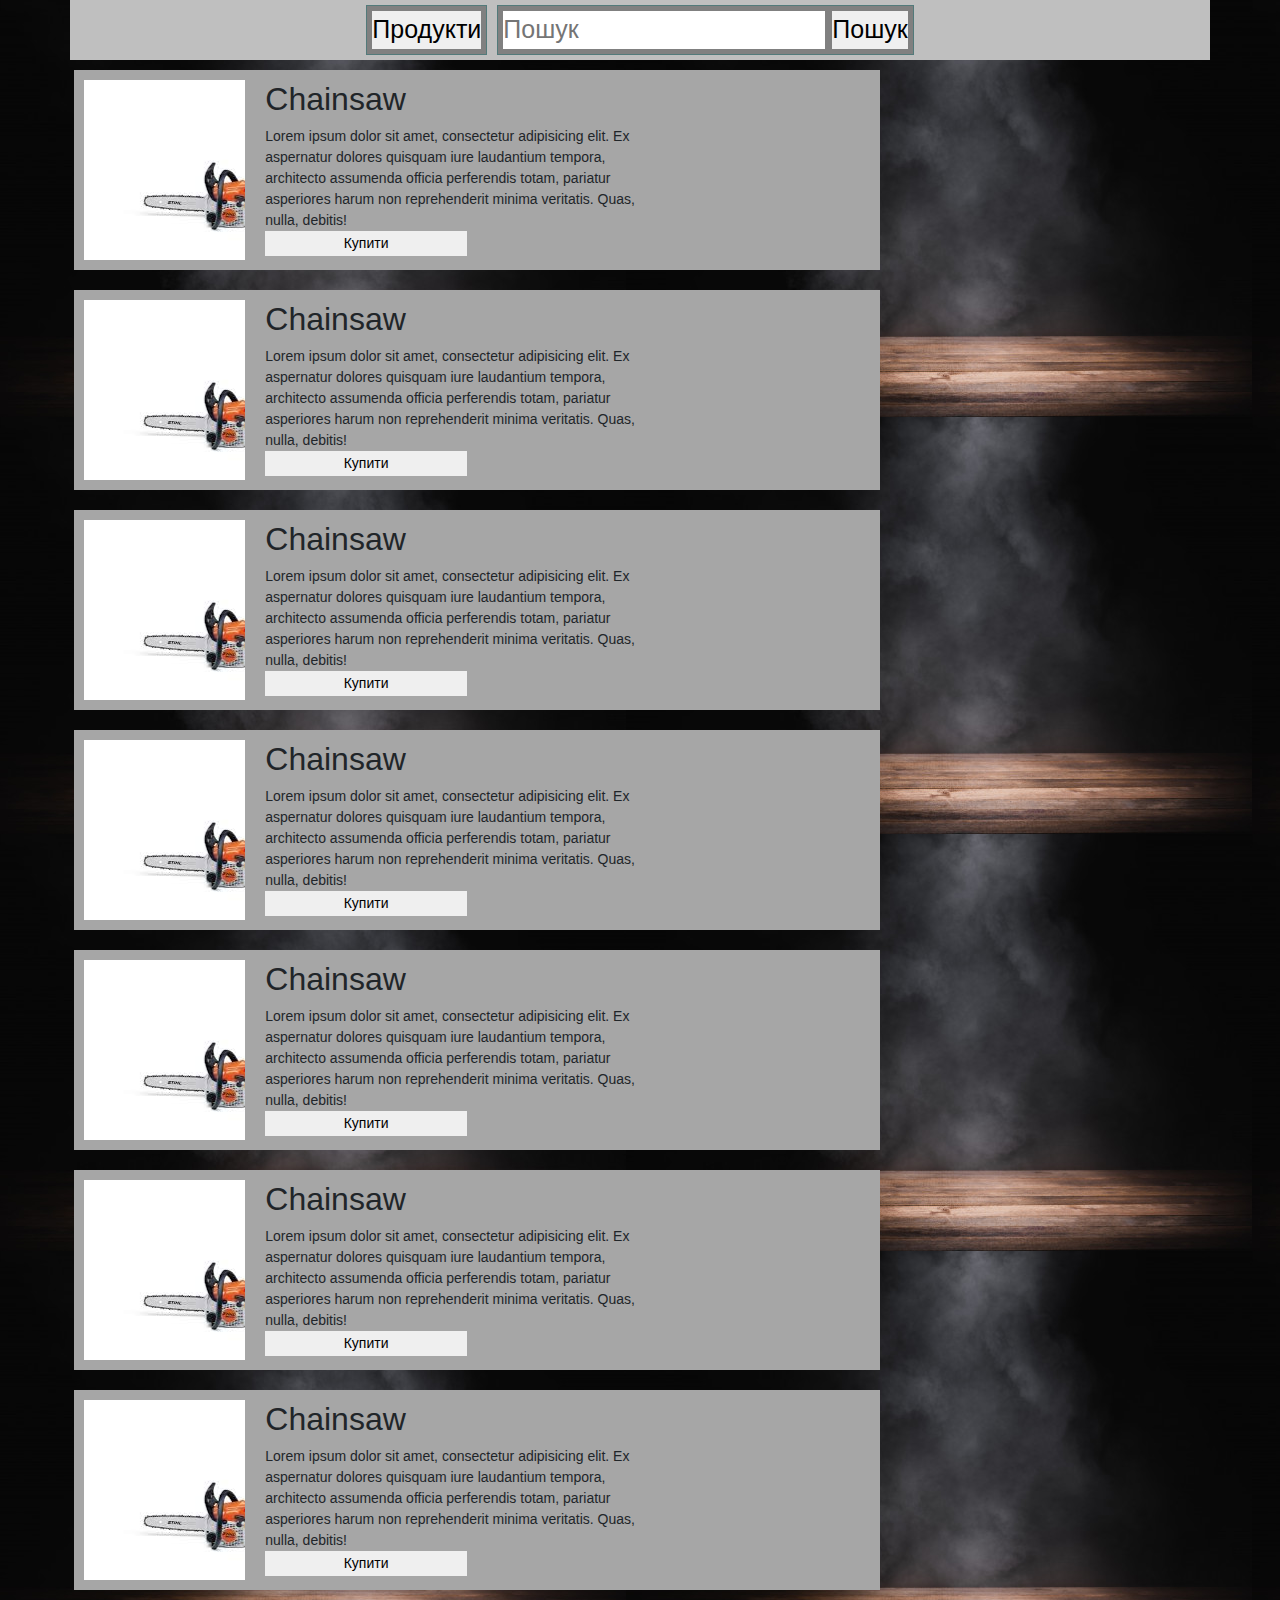
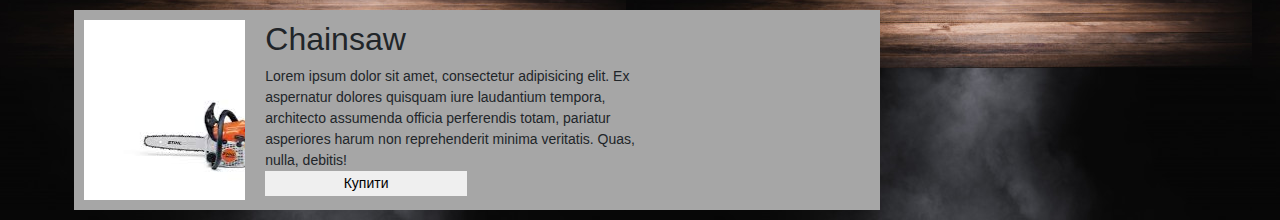
==== products.html @ 219e1bfa "final" ====
<!DOCTYPE html>
<html lang="en">
<head>
    <meta charset="UTF-8">
    <title>Document</title>
    <link rel="stylesheet" href="style.css">
    <link rel="stylesheet" href="https://stackpath.bootstrapcdn.com/bootstrap/4.4.1/css/bootstrap.min.css" integrity="sha384-Vkoo8x4CGsO3+Hhxv8T/Q5PaXtkKtu6ug5TOeNV6gBiFeWPGFN9MuhOf23Q9Ifjh" crossorigin="anonymous">

</head>
<body>
    <body>
   <div class="container">
    <nav class="nav_menu">
         <div class="menu_item">
              <form action="products.html">
                <button type="submit">Продукти</button>
            </form>
         </div>

        <div class="menu_item">
            <form action="search_result.html">
                <input  type="text" placeholder="Пошук">
                    <button  type="submit">Пошук</button>
            </form>
        </div>
    </nav>
</div>

 <div class="product_container">  
   
    <div class="product" style="width: 70% ;font-size: 100px ">
        <div class="product_photo" style="width: 20%;"></div>
        <div class="product_item" style="font-size: 14px;">
        <h2>Chainsaw</h2>
        Lorem ipsum dolor sit amet, consectetur adipisicing elit. Ex aspernatur dolores quisquam iure laudantium tempora, architecto assumenda officia perferendis totam, pariatur asperiores harum non reprehenderit minima veritatis. Quas, nulla, debitis!
        <form action="products.html">
                <button class="btn_product" type="submit">Купити</button>
            </form>
        </div>
        
    </div>
    
    <div class="product" style="width: 70%;">
          <div class="product_photo" style="width: 20%;"></div>
        <div class="product_item" style="font-size: 14px;">
        <h2>Chainsaw</h2>
        Lorem ipsum dolor sit amet, consectetur adipisicing elit. Ex aspernatur dolores quisquam iure laudantium tempora, architecto assumenda officia perferendis totam, pariatur asperiores harum non reprehenderit minima veritatis. Quas, nulla, debitis!
        <form action="products.html">
                <button class="btn_product" type="submit">Купити</button>
            </form>
        </div>
    </div>
    
    <div class="product" style="width: 70%;">
  <div class="product_photo" style="width: 20%;" ></div>
        <div class="product_item" style="font-size: 14px;">
        <h2>Chainsaw</h2>
        Lorem ipsum dolor sit amet, consectetur adipisicing elit. Ex aspernatur dolores quisquam iure laudantium tempora, architecto assumenda officia perferendis totam, pariatur asperiores harum non reprehenderit minima veritatis. Quas, nulla, debitis!
        <form action="products.html">
                <button class="btn_product" type="submit">Купити</button>
            </form>
        </div>
    </div>
    
    <div class="product" style="width: 70%;">
  <div class="product_photo" style="width: 20%;" ></div>
        <div class="product_item" style="font-size: 14px;">
        <h2>Chainsaw</h2>
        Lorem ipsum dolor sit amet, consectetur adipisicing elit. Ex aspernatur dolores quisquam iure laudantium tempora, architecto assumenda officia perferendis totam, pariatur asperiores harum non reprehenderit minima veritatis. Quas, nulla, debitis!
        <form action="products.html">
                <button class="btn_product" type="submit">Купити</button>
            </form>
        </div>
    </div>
    
    <div class="product" style="width: 70%;">
  <div class="product_photo" style="width: 20%;" ></div>
        <div class="product_item" style="font-size: 14px;">
        <h2>Chainsaw</h2>
        Lorem ipsum dolor sit amet, consectetur adipisicing elit. Ex aspernatur dolores quisquam iure laudantium tempora, architecto assumenda officia perferendis totam, pariatur asperiores harum non reprehenderit minima veritatis. Quas, nulla, debitis!
        <form action="products.html">
                <button class="btn_product" type="submit">Купити</button>
            </form>
        </div>
    </div>
    
    <div class="product" style="width: 70%;">
  <div class="product_photo" style="width: 20%;" ></div>
        <div class="product_item" style="font-size: 14px;">
        <h2>Chainsaw</h2>
        Lorem ipsum dolor sit amet, consectetur adipisicing elit. Ex aspernatur dolores quisquam iure laudantium tempora, architecto assumenda officia perferendis totam, pariatur asperiores harum non reprehenderit minima veritatis. Quas, nulla, debitis!
        <form action="products.html">
                <button class="btn_product" type="submit">Купити</button>
            </form>
        </div>
    </div>
    
    <div class="product" style="width: 70%;">
  <div class="product_photo" style="width: 20%;" ></div>
        <div class="product_item" style="font-size: 14px;">
        <h2>Chainsaw</h2>
        Lorem ipsum dolor sit amet, consectetur adipisicing elit. Ex aspernatur dolores quisquam iure laudantium tempora, architecto assumenda officia perferendis totam, pariatur asperiores harum non reprehenderit minima veritatis. Quas, nulla, debitis!
        <form action="products.html">
                <button class="btn_product" type="submit">Купити</button>
            </form>
        </div>
    </div>
    
    <div class="product" style="width: 70%;">
  <div class="product_photo" style="width: 20%;" ></div>
        <div class="product_item" style="font-size: 14px;">
        <h2>Chainsaw</h2>
        Lorem ipsum dolor sit amet, consectetur adipisicing elit. Ex aspernatur dolores quisquam iure laudantium tempora, architecto assumenda officia perferendis totam, pariatur asperiores harum non reprehenderit minima veritatis. Quas, nulla, debitis!
        <form action="products.html">
                <button class="btn_product" type="submit">Купити</button>
            </form>
        </div>
    </div>

   
 </div>
 
</body>
</html>
---- style.css ----
* {
  margin: 0;
  padding: 0;
  border: 0;
}

body {
  background-image: url(images/empty-wooden-table-with-smoke-float-up-dark-background_68495-135.jpg);
  font: 100% Helvetica, sans-serif;
}

.container {
  display: flex;
  background: #bfbfbf;
  justify-content: center;
}

button {
  transition-duration: 0.4s;
}
button:hover {
  background-color: gray;
  color: white;
}

.menu_item {
  float: left;
  background: gray;
  border: 0.2px solid #527a7a;
  font-size: 25px;
  text-align: center;
  padding: 5px;
  margin: 5px;
}

.slideshow {
  display: flex;
}

.images {
  background: url(images/empty-wooden-table-with-smoke-float-up-dark-background_68495-135.jpg);
  position: relative;
  left: 0;
  top: 0;
  height: 300px;
  width: 80%;
  margin: 0 auto;
}

.product_container {
  display: flex;
  width: 90%;
  flex-flow: row wrap;
  margin: 0 auto;
}

.txt-decor {
  width: 80%;
  height: 80%;
  background: #404040;
  margin: 30px auto;
  text-align: center;
  border: 5px solid #d9d9d9;
  color: white;
}

.product {
  width: 30%;
  height: 200px;
  background: #a6a6a6;
  margin: 10px;
  display: flex;
}

.product_photo {
  flex-wrap: nowrap;
  width: 40%;
  height: 90%;
  background: url(images/product_image.jpg);
  margin: 10px;
}

.product_item {
  flex-wrap: nowrap;
  width: 50%;
  font-size: 10px;
  float: left;
  margin: 10px;
}

.btn_product {
  width: 50%;
  height: 25px;
}

@media screen and (max-width: 1390px) {
  .txt-decor h2 {
    font-size: 23px;
  }
  .txt-decor h1 {
    font-size: 25px;
  }

  .images {
    height: 200px;
  }
}
@media screen and (max-width: 1048px) {
  .product {
    width: 40%;
  }
}
@media screen and (max-width: 1000px) {
  .txt-decor {
    display: none;
  }

  .images {
    height: 0px;
  }
}
@media screen and (max-width: 800px) {
  .product_item {
    font-size: 30px;
  }
}

/*# sourceMappingURL=style.css.map */
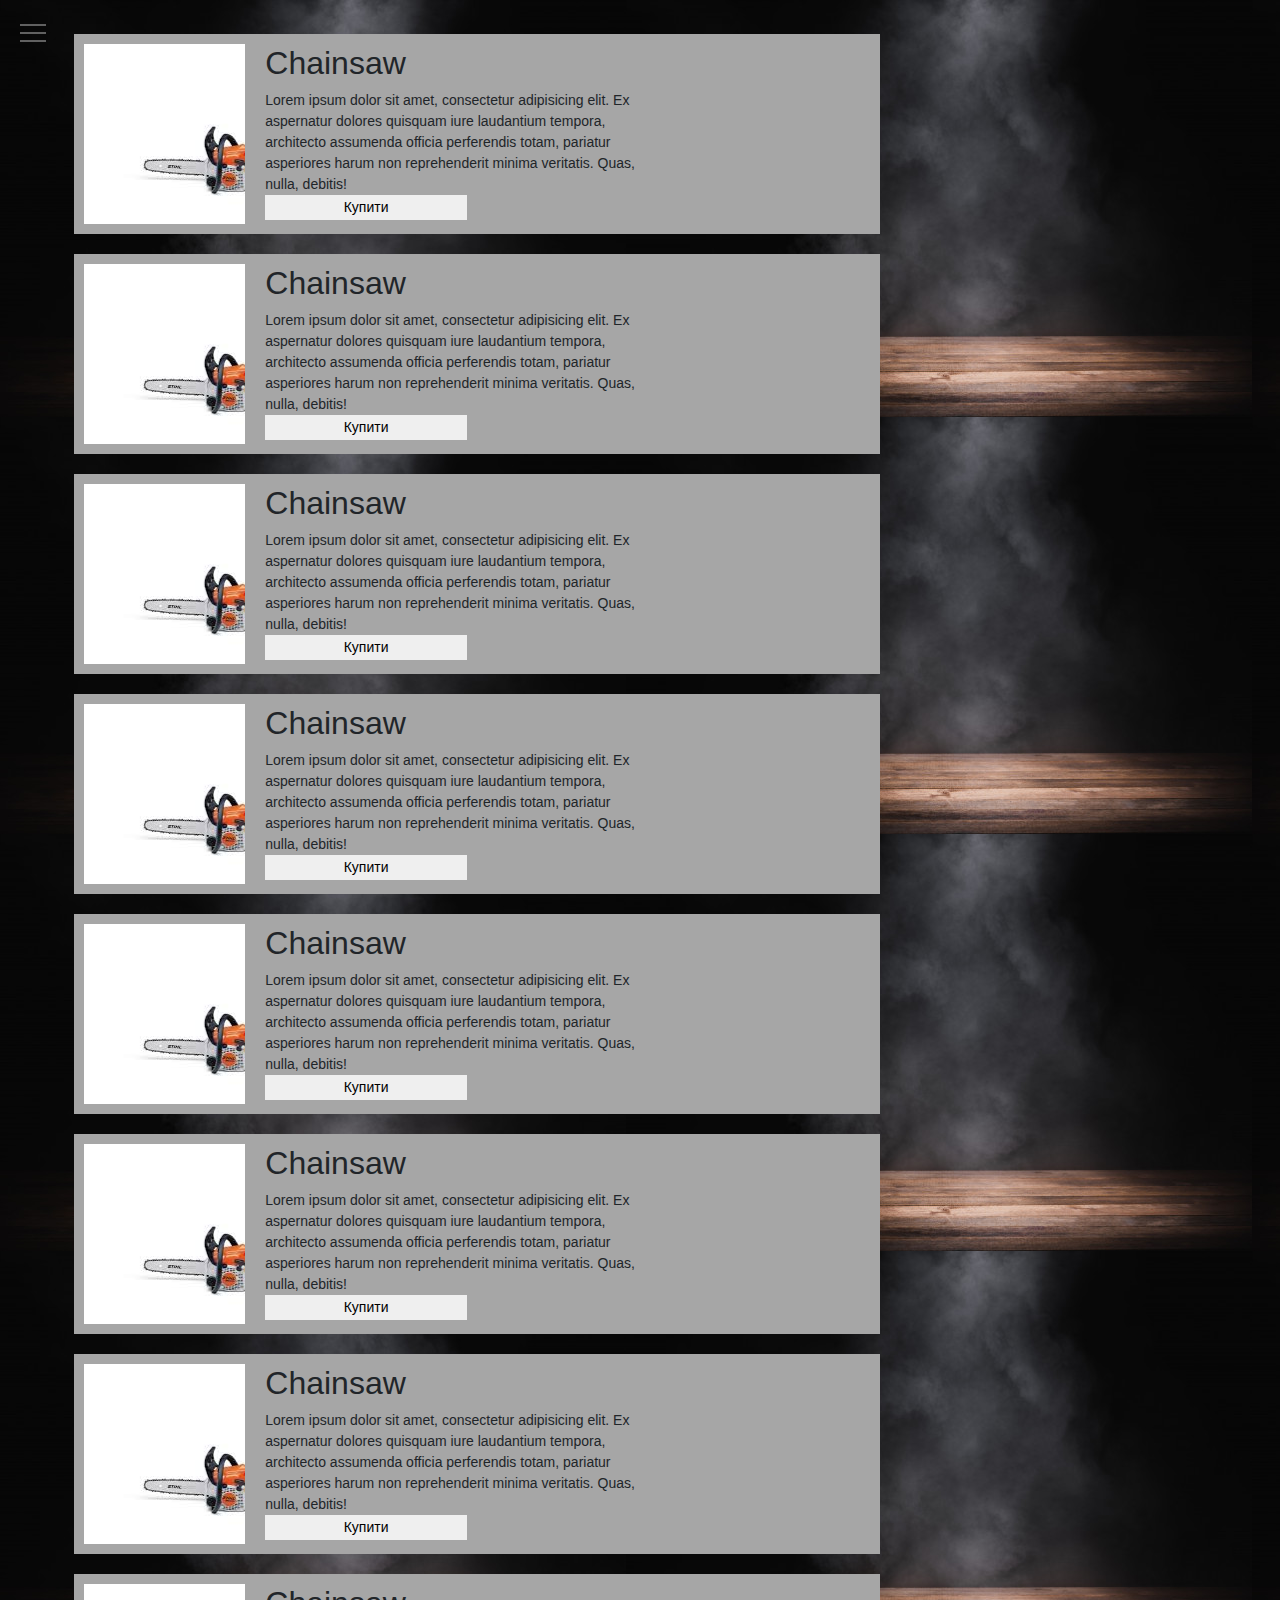
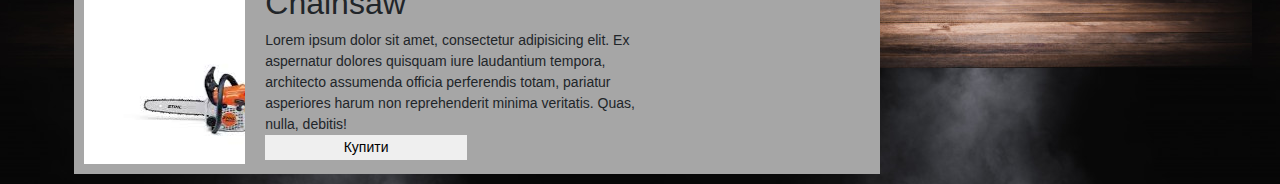
==== commit 9b8f786e: "test" ====
--- a/products.html
+++ b/products.html
@@ -8,6 +8,7 @@
 
 </head>
 <body>
+<!--
     <body>
    <div class="container">
     <nav class="nav_menu">
@@ -25,6 +26,22 @@
         </div>
     </nav>
 </div>
+-->
+     <div class="hamburger-menu">
+  <input id="menu__toggle" type="checkbox" />
+  <label class="menu__btn" for="menu__toggle">
+    <span></span>
+  </label>
+  <ul class="menu__box">
+    <li><a class="menu__item" href="index.html">Головна</a></li>
+    <li><a class="menu__item" href="products.html">Продукти</a></li>
+    <form action="products.html">
+                <input  type="text" placeholder="Пошук">
+                    <button  type="submit">Пошук</button>
+            </form>
+    </ul>
+</div>
+ 
 
  <div class="product_container">  
    
--- a/style.css
+++ b/style.css
@@ -1,3 +1,4 @@
+@charset "UTF-8";
 * {
   margin: 0;
   padding: 0;
@@ -33,6 +34,112 @@
   margin: 5px;
 }
 
+/* скрываем чекбокс */
+#menu__toggle {
+  opacity: 0;
+}
+
+/* стилизуем кнопку */
+.menu__btn {
+  display: flex;
+  /* используем flex для центрирования содержимого */
+  align-items: center;
+  /* центрируем содержимое кнопки */
+  position: fixed;
+  top: 20px;
+  left: 20px;
+  width: 26px;
+  height: 26px;
+  cursor: pointer;
+  z-index: 1;
+}
+
+/* добавляем "гамбургер" */
+.menu__btn > span,
+.menu__btn > span::before,
+.menu__btn > span::after {
+  display: block;
+  position: absolute;
+  width: 100%;
+  height: 2px;
+  background-color: #616161;
+}
+
+.menu__btn > span::before {
+  content: '';
+  top: -8px;
+}
+
+.menu__btn > span::after {
+  content: '';
+  top: 8px;
+}
+
+/* контейнер меню */
+.menu__box {
+  display: block;
+  position: fixed;
+  visibility: hidden;
+  top: 0;
+  left: -100%;
+  width: 300px;
+  height: 100%;
+  margin: 0;
+  padding: 80px 0;
+  list-style: none;
+  text-align: center;
+  background-color: #ECEFF1;
+  box-shadow: 1px 0px 6px rgba(0, 0, 0, 0.2);
+}
+
+/* элементы меню */
+.menu__item {
+  display: block;
+  padding: 12px 24px;
+  color: #333;
+  font-family: 'Roboto', sans-serif;
+  font-size: 20px;
+  font-weight: 600;
+  text-decoration: none;
+}
+
+.menu__item:hover {
+  background-color: #CFD8DC;
+}
+
+#menu__toggle:checked ~ .menu__btn > span {
+  transform: rotate(45deg);
+}
+
+#menu__toggle:checked ~ .menu__btn > span::before {
+  top: 0;
+  transform: rotate(0);
+}
+
+#menu__toggle:checked ~ .menu__btn > span::after {
+  top: 0;
+  transform: rotate(90deg);
+}
+
+#menu__toggle:checked ~ .menu__box {
+  visibility: visible;
+  left: 0;
+}
+
+.menu__btn > span,
+.menu__btn > span::before,
+.menu__btn > span::after {
+  transition-duration: .25s;
+}
+
+.menu__box {
+  transition-duration: .25s;
+}
+
+.menu__item {
+  transition-duration: .25s;
+}
+
 .slideshow {
   display: flex;
 }
@@ -120,8 +227,25 @@
   }
 }
 @media screen and (max-width: 800px) {
-  .product_item {
-    font-size: 30px;
+  .product {
+    width: 80%;
+    height: 250px;
+  }
+}
+@media screen and (max-width: 600px) {
+  .product {
+    width: 80%;
+    height: 350px;
+  }
+}
+@media screen and (max-width: 500px) {
+  .product {
+    height: 400px;
+  }
+}
+@media screen and (max-width: 400px) {
+  .product {
+    height: 450px;
   }
 }
 
